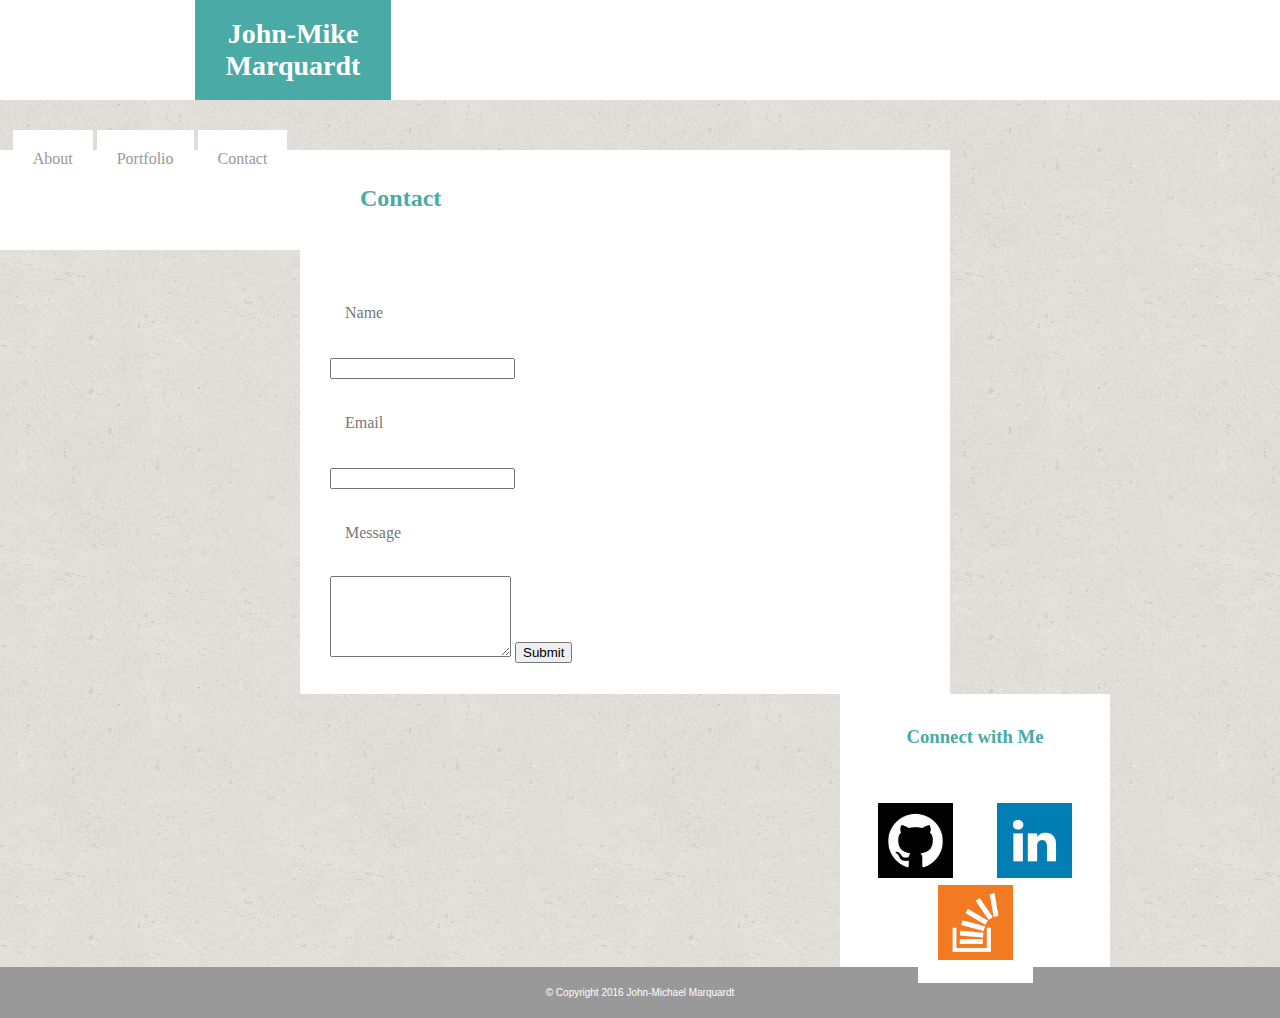
==== contact.html @ dbb4bd4d "css" ====
<!DOCTYPE html>
<html>
	<head>
		<title>Contact</title>
		
		<link rel="stylesheet" type="text/css" href="assets/css/style.css">		
	</head>
	
	<body style="background-image:url(assets/images/cork-wallet.png)">
		<section id="headerMenu">
				<header><h1>John-Mike Marquardt</h1></header>
					<nav id="headerNav">
						<a href="index.html">About</a>
						<a href="Portfolio.html">Portfolio</a>
						<a href="Contact.html">Contact</a>
					</nav>
		</section>

		<div class="container">
			<section id="contactForm">
				<form action="www.google.com">
				<h2>Contact</h2>
				<br>
				<p>Name</p>
				<input type="text" name="name">

				<p>Email</p>
				<input type="text" name="email">

				<p>Message</p>
				<textarea name="message" cols="20" rows="5"></textarea> 
				<input type="submit" name="submit" value="Submit">

				</form>
			</section>

			<section id="connectBox">
				<h3>Connect with Me</h3>
				<br>
				<nav>
					<a href="https://github.com/codemarq"><img src="assets/images/github.png" alt="github cat logo in black button." height="75" width="75"></a>
					
					<a href="https://www.linkedin.com/in/jmmarquardt"><img src="assets/images/linkedin.png" alt="Linked In logo in blue button" height="75" width="75"></a>
					
					<a href="http://stackoverflow.com/users/6581996/john-mike-marquardt?tab=profile"><img src="assets/images/overflow.png" alt="Stack Overflow logo in orange button" height="75" width="75"></a>
					
				</nav>
			</section>
		</div>
	</body>
	<footer>&copy; Copyright 2016 John-Michael Marquardt</footer>
</html>
---- assets/css/style.css ----
body {
	font-family: "Georgia", "Times New Roman", "Times", "serif";
	font-color: #33333;
	margin: 0;
	padding: 0;
}

header {
	background-color: #ffffff;
	color: #ffffff;
	border-color: #cccccc;
	margin: 0px 0px 50px 0px;
	height: 100px;
}

h1 {
	background-color:#4aaaa5;
	font-color: #FFFFFF;
	font-size: 28px;
	margin: 0px 0px 0px 195px;
	width: 160px;
	height: auto;
	text-align: center;
	padding: 18px;
	float: left;
}

#headerNav {
	float: left;
	height: 100px;
	width: 300px;
	text-align: center;
	line-height: 50px
	margin: 0px 0px 0px 0px;
	background-color: #ffffff;
	color: #999999;
	text-decoration: none;
}

a {
	text-decoration: none;
	background-color: #ffffff;
	color: #999999;
	padding: 20px;
}

h2 {
	font-size: 24px;
	color: #4aaaa5;
	padding: 10px;
	margin-left: 20px;
}

h3 {
	padding: 10px;
	color: #4aaaa5;
}

p{
	color: #777777;
	padding: 15px;
}

br {

}

figcaption {
	display: block;
	width: 250px;
	background-color: #4aaaa5;
	color: #ffffff;
	text-align: center;
	
}
.container {
	width: 960px;
	margin: 0 auto;
}
 
 #bioImage {
	float: left;
	width: 150px;
	height: 150px;
	padding: 5px;
}

#aboutMe {
	float: left;
	width: 650px;
	line-height: 1.5;
	background-color: #ffffff;
	border-color: #dddddd;
}

#contactForm {
	float: left;
	width: 650px;
	line-height: 1.5;
	background-color: #ffffff;
	border-color: #dddddd;
}

#gallery {
	float: left;
	width: 650px;
	line-height: 1.5;
	background-color: #ffffff;
	border-color: #dddddd;
}

#connectBox {
	float: left;
	width: 270px;
	line-height: 1.5;
	background-color: #ffffff;
	margin: 0px 0px 0px 680px;
	text-align: center;
	border-color: #dddddd;
}

footer {
	clear: both;
	overflow: auto;
	text-align: center;
	background-color: #999999;
	color: #ffffff;
	font-size: 10px;
	font-family: sans-serif;
	padding: 20px;
}

p img {
	margin: 10px;
	float: left;
}

#gallery img {
	width: 250px;
	height: 125px;
}

form {
	padding-left: 30px;
	padding-bottom: 30px;
}
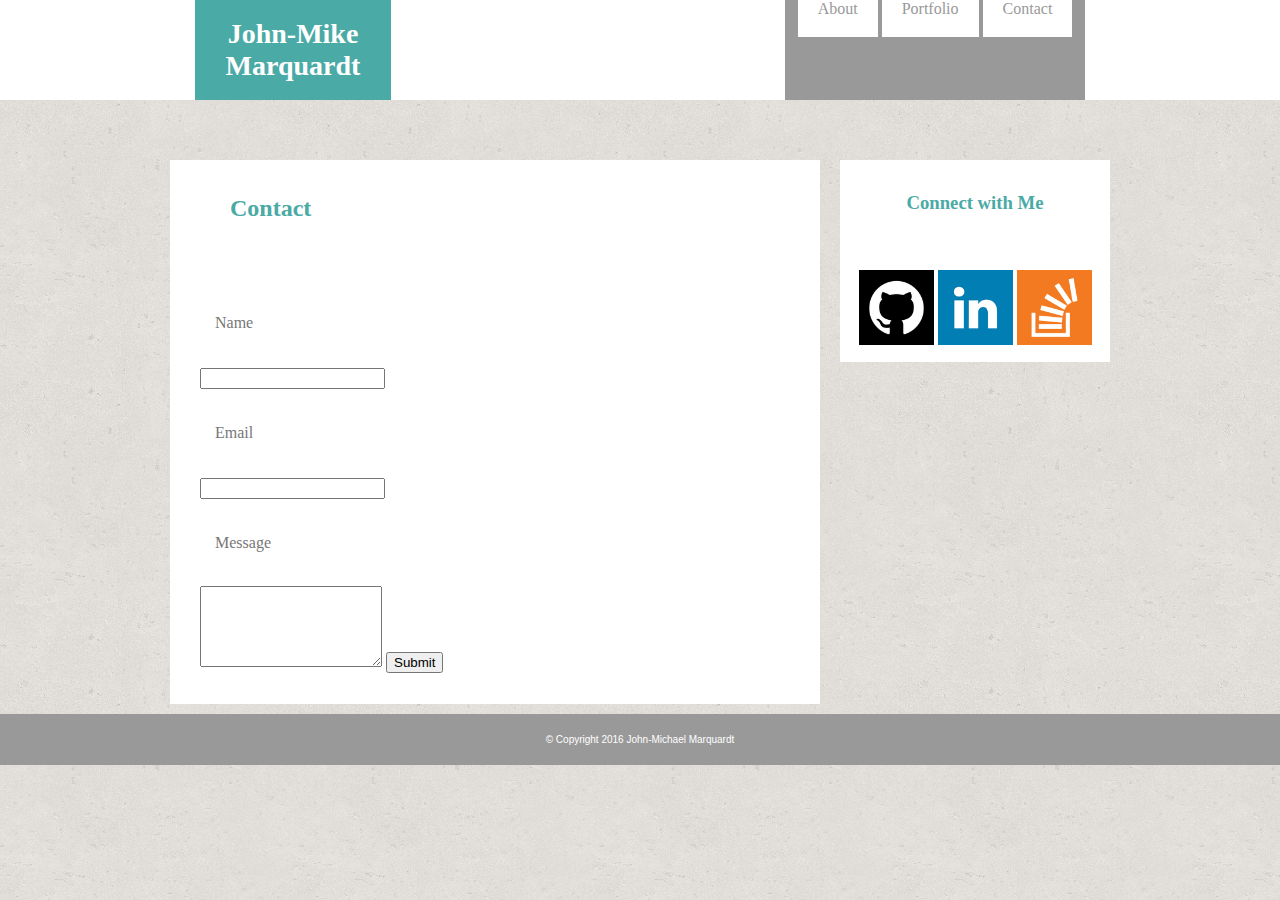
==== commit 9274c1cf: "heroku files" ====
--- a/contact.html
+++ b/contact.html
@@ -2,19 +2,18 @@
 <html>
 	<head>
 		<title>Contact</title>
-		
+		<link rel="stylesheet" type="text/css" href="asssets/css/reset.css">
 		<link rel="stylesheet" type="text/css" href="assets/css/style.css">		
 	</head>
 	
 	<body style="background-image:url(assets/images/cork-wallet.png)">
-		<section id="headerMenu">
-				<header><h1>John-Mike Marquardt</h1></header>
-					<nav id="headerNav">
-						<a href="index.html">About</a>
-						<a href="Portfolio.html">Portfolio</a>
-						<a href="Contact.html">Contact</a>
-					</nav>
-		</section>
+		<header><h1>John-Mike Marquardt</h1>
+			<nav id="headerNav">
+				<a href="index.html">About</a>
+				<a href="Portfolio.html">Portfolio</a>
+				<a href="Contact.html">Contact</a>
+			</nav>
+		</header>
 
 		<div class="container">
 			<section id="contactForm">
@@ -34,7 +33,7 @@
 				</form>
 			</section>
 
-			<section id="connectBox">
+			<aside>
 				<h3>Connect with Me</h3>
 				<br>
 				<nav>
@@ -43,9 +42,8 @@
 					<a href="https://www.linkedin.com/in/jmmarquardt"><img src="assets/images/linkedin.png" alt="Linked In logo in blue button" height="75" width="75"></a>
 					
 					<a href="http://stackoverflow.com/users/6581996/john-mike-marquardt?tab=profile"><img src="assets/images/overflow.png" alt="Stack Overflow logo in orange button" height="75" width="75"></a>
-					
 				</nav>
-			</section>
+			</aside>
 		</div>
 	</body>
 	<footer>&copy; Copyright 2016 John-Michael Marquardt</footer>
--- a/assets/css/style.css
+++ b/assets/css/style.css
@@ -26,18 +26,19 @@
 }
 
 #headerNav {
-	float: left;
+	float: right;
 	height: 100px;
 	width: 300px;
 	text-align: center;
-	line-height: 50px
-	margin: 0px 0px 0px 0px;
-	background-color: #ffffff;
+	/*line-height: 50px*/
+	margin: 0px 195px 0px 0px;
+	/*background-color: #ffffff*/
+	background-color: #999999;
 	color: #999999;
 	text-decoration: none;
 }
 
-a {
+#headerNav a {
 	text-decoration: none;
 	background-color: #ffffff;
 	color: #999999;
@@ -56,28 +57,38 @@
 	color: #4aaaa5;
 }
 
-p{
+p {
 	color: #777777;
 	padding: 15px;
 }
 
-br {
-
+figure{
+	float: left;
 }
 
 figcaption {
-	display: block;
-	width: 250px;
+	position: absolute;
+	width: 200px;
 	background-color: #4aaaa5;
 	color: #ffffff;
 	text-align: center;
-	
+	margin-top: -50px;	
+	z-index: 1;
 }
+
 .container {
 	width: 960px;
-	margin: 0 auto;
+	margin: auto;
 }
  
+section {
+	float: left;
+	width: 650px;
+	line-height: 1.5;
+	background-color: #ffffff;
+	border-color: #dddddd;
+	margin: 10px;
+}
  #bioImage {
 	float: left;
 	width: 150px;
@@ -85,38 +96,16 @@
 	padding: 5px;
 }
 
-#aboutMe {
-	float: left;
-	width: 650px;
-	line-height: 1.5;
-	background-color: #ffffff;
-	border-color: #dddddd;
-}
-
-#contactForm {
-	float: left;
-	width: 650px;
-	line-height: 1.5;
-	background-color: #ffffff;
-	border-color: #dddddd;
-}
-
-#gallery {
-	float: left;
-	width: 650px;
-	line-height: 1.5;
-	background-color: #ffffff;
-	border-color: #dddddd;
-}
-
-#connectBox {
+aside {
 	float: left;
 	width: 270px;
 	line-height: 1.5;
 	background-color: #ffffff;
-	margin: 0px 0px 0px 680px;
+	margin: 10px;
+	/*margin: 0px 0px 0px 680px;*/
 	text-align: center;
 	border-color: #dddddd;
+	padding-bottom: 10px;
 }
 
 footer {
@@ -136,8 +125,8 @@
 }
 
 #gallery img {
-	width: 250px;
-	height: 125px;
+	max-width: 200px;
+	max-height: 100px;
 }
 
 form {
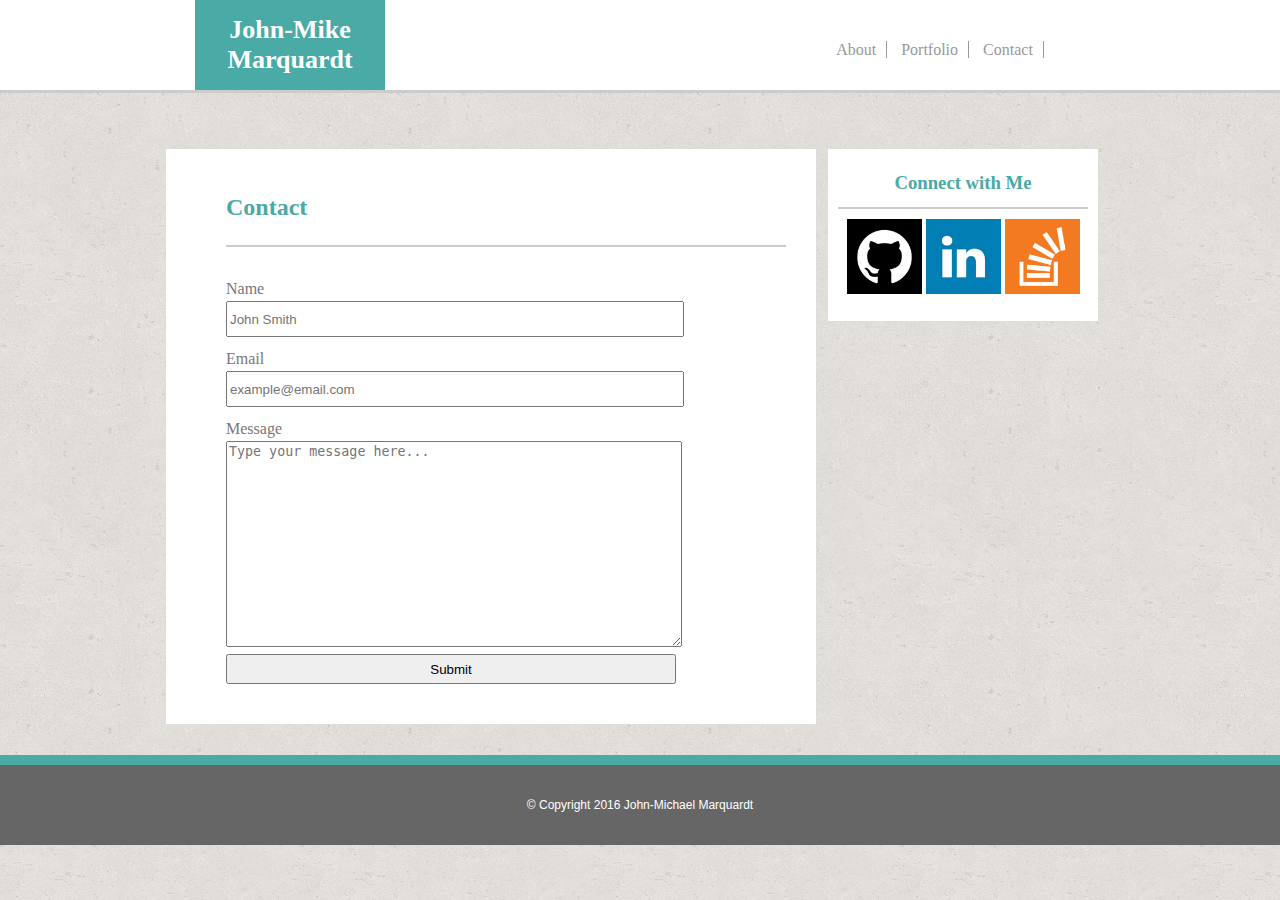
==== commit 34a5917d: "updated css" ====
--- a/contact.html
+++ b/contact.html
@@ -19,15 +19,16 @@
 			<section id="contactForm">
 				<form action="www.google.com">
 				<h2>Contact</h2>
-				<br>
+				
 				<p>Name</p>
-				<input type="text" name="name">
+				<input type="text" name="name" placeholder="John Smith">
 
 				<p>Email</p>
-				<input type="text" name="email">
+				<input type="text" name="email" placeholder="example@email.com">
 
 				<p>Message</p>
-				<textarea name="message" cols="20" rows="5"></textarea> 
+				<textarea name="message" cols="20" rows="5" placeholder="Type your message here..."></textarea> 
+				<br>
 				<input type="submit" name="submit" value="Submit">
 
 				</form>
@@ -35,7 +36,6 @@
 
 			<aside>
 				<h3>Connect with Me</h3>
-				<br>
 				<nav>
 					<a href="https://github.com/codemarq"><img src="assets/images/github.png" alt="github cat logo in black button." height="75" width="75"></a>
 					
--- a/assets/css/style.css
+++ b/assets/css/style.css
@@ -5,61 +5,76 @@
 	padding: 0;
 }
 
+p {
+	color: #777777;
+	padding: 0px;
+	margin: 0px 30px 0px 30px;
+}
+
 header {
 	background-color: #ffffff;
 	color: #ffffff;
+	border-bottom-style: solid;
+	border-bottom-width: 3px;
 	border-color: #cccccc;
 	margin: 0px 0px 50px 0px;
-	height: 100px;
-}
+	height: 90px;
+}	
 
 h1 {
 	background-color:#4aaaa5;
 	font-color: #FFFFFF;
-	font-size: 28px;
+	font-size: 26px;
 	margin: 0px 0px 0px 195px;
 	width: 160px;
 	height: auto;
 	text-align: center;
-	padding: 18px;
+	padding: 15px;
 	float: left;
 }
 
 #headerNav {
+	font-style: sans-serif;
 	float: right;
 	height: 100px;
 	width: 300px;
 	text-align: center;
-	/*line-height: 50px*/
+	line-height: 100px;
 	margin: 0px 195px 0px 0px;
-	/*background-color: #ffffff*/
-	background-color: #999999;
+	background-color: #ffffff
 	color: #999999;
 	text-decoration: none;
 }
 
 #headerNav a {
+	position: relative;
 	text-decoration: none;
 	background-color: #ffffff;
 	color: #999999;
-	padding: 20px;
+	border-right-style: solid;
+	border-right-width: 1px;
+	margin: 20px auto;
+	padding: 0px 10px 0px 10px;
+	height: 64px;
 }
 
 h2 {
 	font-size: 24px;
 	color: #4aaaa5;
-	padding: 10px;
-	margin-left: 20px;
+	padding: 10px 0px 20px 0px;
+	margin: 30px;
+	border-bottom-style: solid;
+	border-bottom-width: 2px;
+	border-bottom-color: #cccccc;
 }
 
 h3 {
 	padding: 10px;
+	margin: 10px;
 	color: #4aaaa5;
-}
-
-p {
-	color: #777777;
-	padding: 15px;
+	border-bottom-style: solid;
+	border-bottom-width: 2px;
+	border-bottom-color: #cccccc;
 }
 
 figure{
@@ -86,13 +101,16 @@
 	width: 650px;
 	line-height: 1.5;
 	background-color: #ffffff;
+	border-style: solid;
+	border-width: 1px;
 	border-color: #dddddd;
-	margin: 10px;
+	margin: 5px;
+	margin-bottom: 30px;
 }
  #bioImage {
 	float: left;
-	width: 150px;
-	height: 150px;
+	width: 200px;
+	height: 200px;
 	padding: 5px;
 }
 
@@ -101,22 +119,27 @@
 	width: 270px;
 	line-height: 1.5;
 	background-color: #ffffff;
-	margin: 10px;
-	/*margin: 0px 0px 0px 680px;*/
+	margin: 5px;
 	text-align: center;
+	border-style: solid;
+	border-width: 1px;
 	border-color: #dddddd;
-	padding-bottom: 10px;
+	padding-bottom: 20px;
 }
 
 footer {
 	clear: both;
 	overflow: auto;
 	text-align: center;
-	background-color: #999999;
+	background-color: #666666;
 	color: #ffffff;
-	font-size: 10px;
+	font-size: 12px;
 	font-family: sans-serif;
-	padding: 20px;
+	line-height: 80px;
+	border-top-style: solid;
+	border-top-width: 10px;
+	border-top-color: #4aaaa5;
+	margin-bottom: 0px;
 }
 
 p img {
@@ -132,4 +155,17 @@
 form {
 	padding-left: 30px;
 	padding-bottom: 30px;
+}
+
+input {
+	margin-left: 30px;
+	margin-bottom: 10px;
+	width: 450px;
+	height: 30px;
+}
+
+textarea {
+	margin-left: 30px;
+	width: 450px;
+	height: 200px;
 }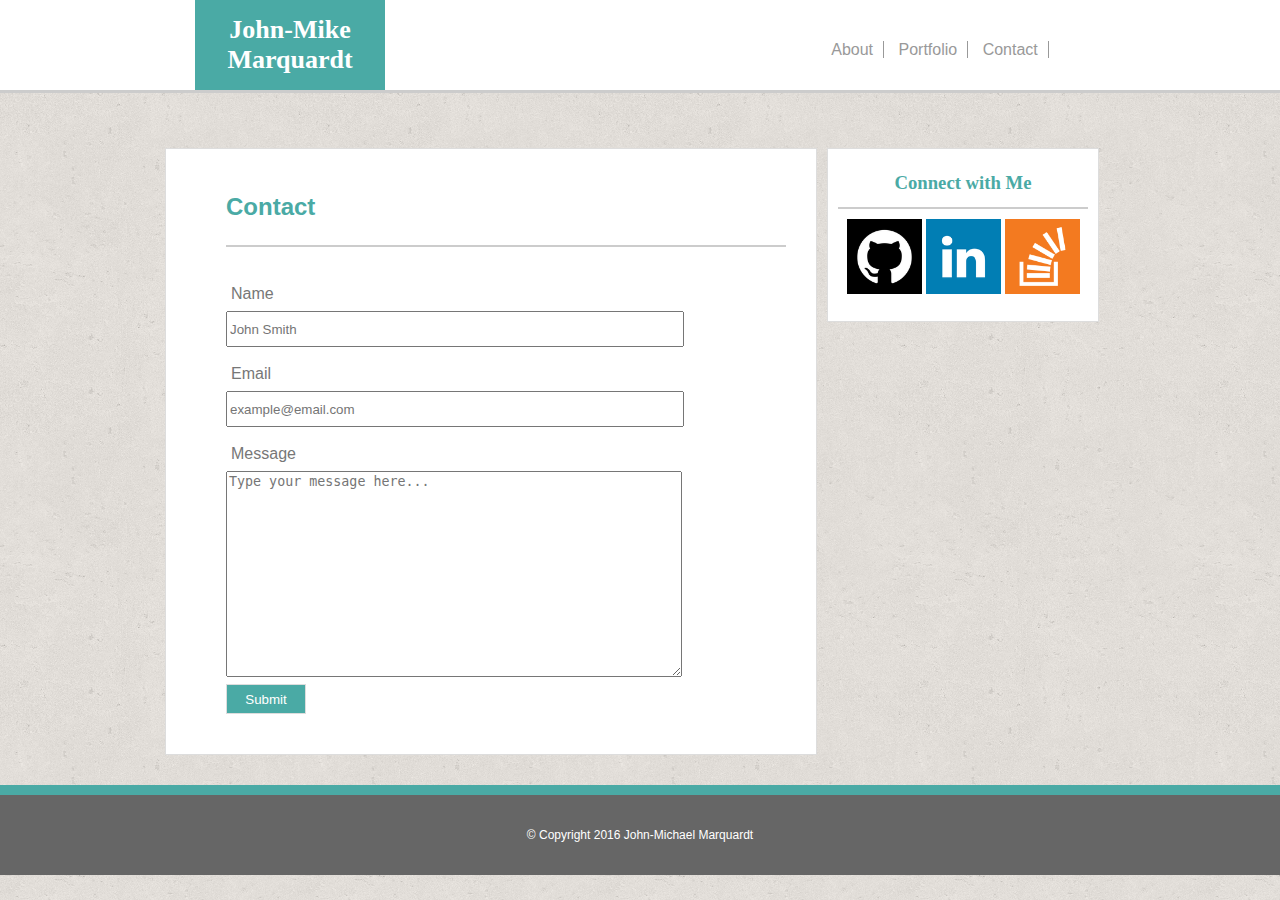
==== commit 2d223037: "borders" ====
--- a/contact.html
+++ b/contact.html
@@ -1,5 +1,5 @@
 <!DOCTYPE html>
-<html>
+<html lang="en">
 	<head>
 		<title>Contact</title>
 		<link rel="stylesheet" type="text/css" href="asssets/css/reset.css">
@@ -29,7 +29,7 @@
 				<p>Message</p>
 				<textarea name="message" cols="20" rows="5" placeholder="Type your message here..."></textarea> 
 				<br>
-				<input type="submit" name="submit" value="Submit">
+				<input type="submit" name="submit" value="Submit" id="submitButton">
 
 				</form>
 			</section>
--- a/assets/css/style.css
+++ b/assets/css/style.css
@@ -7,8 +7,9 @@
 
 p {
 	color: #777777;
-	padding: 0px;
+	padding: 5px;
 	margin: 0px 30px 0px 30px;
+	font-family: arial;
 }
 
 header {
@@ -34,7 +35,7 @@
 }
 
 #headerNav {
-	font-style: sans-serif;
+	font-family: sans-serif;
 	float: right;
 	height: 100px;
 	width: 300px;
@@ -111,7 +112,8 @@
 	float: left;
 	width: 200px;
 	height: 200px;
-	padding: 5px;
+	padding: 0px;
+	margin: 5px 10px 5px 0px;
 }
 
 aside {
@@ -142,10 +144,13 @@
 	margin-bottom: 0px;
 }
 
-p img {
-	margin: 10px;
+/*p img {
 	float: left;
-}
+	width: 200px;
+	height: 200px;
+	padding: 0px;
+	margin: 0px 10px 5px 0px;
+}*/
 
 #gallery img {
 	max-width: 200px;
@@ -155,6 +160,7 @@
 form {
 	padding-left: 30px;
 	padding-bottom: 30px;
+	font-family: sans-serif;
 }
 
 input {
@@ -168,4 +174,13 @@
 	margin-left: 30px;
 	width: 450px;
 	height: 200px;
+}
+
+#submitButton {
+	max-width: 80px;
+	background-color: #4aaaa5;
+	color: #ffffff;
+	border-style: solid;
+	border-color: #dddddd;
+	border-width: 1px;
 }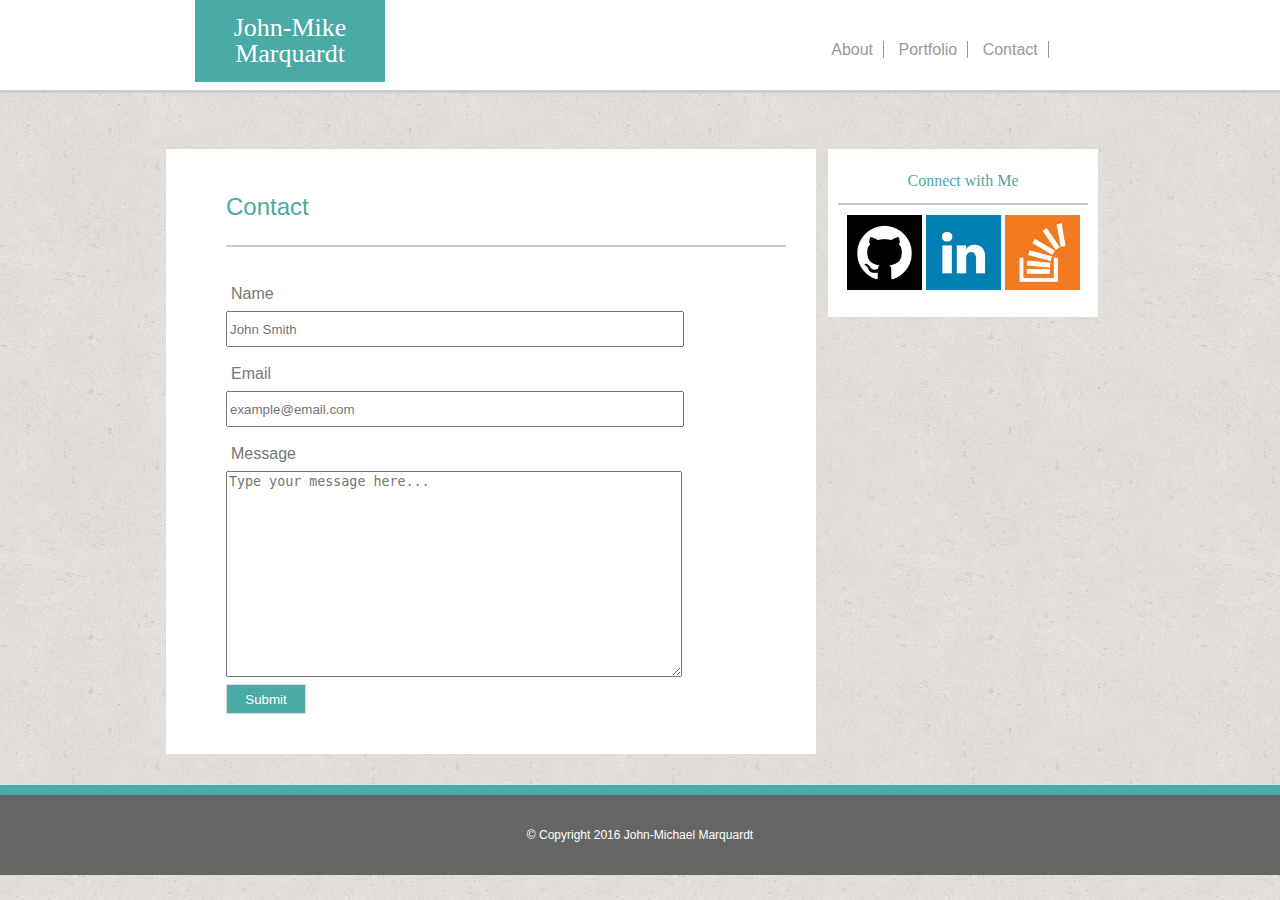
==== commit c2b80069: "heroku pages" ====
--- a/contact.html
+++ b/contact.html
@@ -2,7 +2,7 @@
 <html lang="en">
 	<head>
 		<title>Contact</title>
-		<link rel="stylesheet" type="text/css" href="asssets/css/reset.css">
+		<link rel="stylesheet" type="text/css" href="assets/css/reset.css">
 		<link rel="stylesheet" type="text/css" href="assets/css/style.css">		
 	</head>
 	
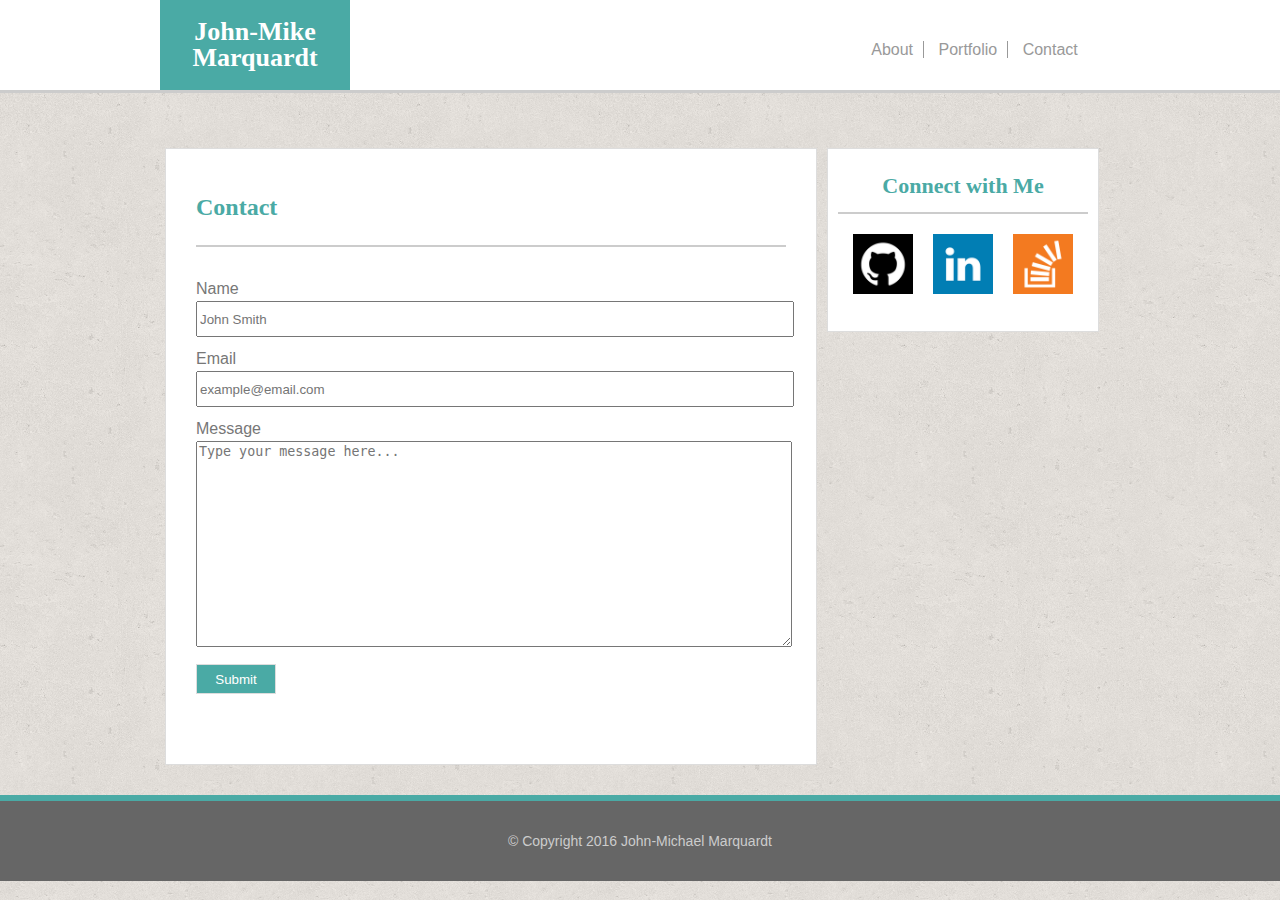
==== commit 5bee0898: "final commit project homework 1" ====
--- a/contact.html
+++ b/contact.html
@@ -1,50 +1,68 @@
 <!DOCTYPE html>
 <html lang="en">
 	<head>
+		<!-- tab title and css reference links -->
 		<title>Contact</title>
 		<link rel="stylesheet" type="text/css" href="assets/css/reset.css">
 		<link rel="stylesheet" type="text/css" href="assets/css/style.css">		
 	</head>
 	
 	<body style="background-image:url(assets/images/cork-wallet.png)">
-		<header><h1>John-Mike Marquardt</h1>
+		<header>
+		<!-- parent container header has width 100% to span the browser width -->
+		<div class="headerContent">
+		<!-- Created the .header class to set the header content width=container body content width -->
+			<div class="logo">
+				<h1>John-Mike Marquardt</h1>
+			</div>
+			
 			<nav id="headerNav">
+			<!-- header nav buttons -->
 				<a href="index.html">About</a>
-				<a href="Portfolio.html">Portfolio</a>
-				<a href="Contact.html">Contact</a>
+				<a href="portfolio.html">Portfolio</a>
+				<a href="contact.html" id="contactHeadButton">Contact</a>
 			</nav>
+		</div>
 		</header>
 
 		<div class="container">
+		<!--main page content container.  Content area has max-width of 960px with a content section of 650px 
+			and an aside of 270px.  -->
 			<section id="contactForm">
-				<form action="www.google.com">
 				<h2>Contact</h2>
-				
-				<p>Name</p>
-				<input type="text" name="name" placeholder="John Smith">
 
-				<p>Email</p>
-				<input type="text" name="email" placeholder="example@email.com">
+				<form action="mailto:jmmarquardt@gmail.com">
+				<!-- Contact me form.  name input, email input,  -->
+					<p>Name</p>
+					<input type="text" name="name" placeholder="John Smith">
 
-				<p>Message</p>
-				<textarea name="message" cols="20" rows="5" placeholder="Type your message here..."></textarea> 
-				<br>
-				<input type="submit" name="submit" value="Submit" id="submitButton">
+					<p>Email</p>
+					<input type="text" name="email" placeholder="example@email.com">
 
+					<p>Message</p>
+					<textarea name="message" cols="20" rows="5" placeholder="Type your message here..."></textarea> 
+					<br>
+					<input type="submit" name="submit" value="Submit" id="submitButton">
 				</form>
 			</section>
 
 			<aside>
+			<!-- 'Connect with me' box, horizontal row of 3 social media buttons linking to profiles on github, linkedin and stack overflow-->
 				<h3>Connect with Me</h3>
 				<nav>
-					<a href="https://github.com/codemarq"><img src="assets/images/github.png" alt="github cat logo in black button." height="75" width="75"></a>
+					<a href="https://github.com/codemarq"><img src="assets/images/github.png" alt="github cat logo in black button." height="60" width="60"></a>
 					
-					<a href="https://www.linkedin.com/in/jmmarquardt"><img src="assets/images/linkedin.png" alt="Linked In logo in blue button" height="75" width="75"></a>
+					<a href="https://www.linkedin.com/in/jmmarquardt"><img src="assets/images/linkedin.png" alt="Linked In logo in blue button" height="60" width="60"></a>
 					
-					<a href="http://stackoverflow.com/users/6581996/john-mike-marquardt?tab=profile"><img src="assets/images/overflow.png" alt="Stack Overflow logo in orange button" height="75" width="75"></a>
+					<a href="http://stackoverflow.com/users/6581996/john-mike-marquardt?tab=profile"><img src="assets/images/overflow.png" alt="Stack Overflow logo in orange button" height="60" width="60"></a>
 				</nav>
 			</aside>
+
 		</div>
 	</body>
-	<footer>&copy; Copyright 2016 John-Michael Marquardt</footer>
+	
+	<footer>
+	<!-- try to make a 'sticky' footer, grey with tip teal boarder that contains one line of centered text copyright info -->
+		&copy; Copyright 2016 John-Michael Marquardt
+	</footer>
 </html>--- a/assets/css/style.css
+++ b/assets/css/style.css
@@ -1,66 +1,94 @@
 body {
+	/*overall body styles after reset css*/
 	font-family: "Georgia", "Times New Roman", "Times", "serif";
-	font-color: #33333;
+	color: #777777;
 	margin: 0;
 	padding: 0;
 }
 
 p {
+	/*p text font styles*/
 	color: #777777;
 	padding: 5px;
 	margin: 0px 30px 0px 30px;
-	font-family: arial;
+	font-family: 'Arial', 'Helvetica Neue', Helvetica, sans-serif;
+	font-size: 16px;
 }
 
 header {
-	background-color: #ffffff;
-	color: #ffffff;
+	/*wrapper for header, total width of page*/
+	background-color: #ffffff;
 	border-bottom-style: solid;
 	border-bottom-width: 3px;
 	border-color: #cccccc;
-	margin: 0px 0px 50px 0px;
+	margin: 0px;
 	height: 90px;
 }	
 
 h1 {
+	/*just the name on the logo of each page*/
 	background-color:#4aaaa5;
-	font-color: #FFFFFF;
+	color: #FFFFFF;
 	font-size: 26px;
-	margin: 0px 0px 0px 195px;
+	font-weight: bold;
+	margin: auto;
 	width: 160px;
-	height: auto;
-	text-align: center;
-	padding: 15px;
+	text-align: center;
+	padding: 19px 15px;
+	float: left;
+}
+
+.headerContent {
+	/*only the header content, aligned with page content to 960px width*/
+	width: 960px;
+	margin: auto;
+}
+
+.logo {
+	/*my name on top right of each page header*/
+	background-color: #4aaaa5;
+	width: 190px;
+	height: 90px;
+	text-align: center;
+	padding: 0px;
 	float: left;
 }
 
 #headerNav {
+	/*styles for header nav button area*/
 	font-family: sans-serif;
 	float: right;
-	height: 100px;
-	width: 300px;
+	height: 90px;
+	width: 290px;
 	text-align: center;
 	line-height: 100px;
-	margin: 0px 195px 0px 0px;
+	margin-right: 0px;
 	background-color: #ffffff
 	color: #999999;
 	text-decoration: none;
 }
 
 #headerNav a {
+	/*set the styles for the header nav buttons*/
 	position: relative;
 	text-decoration: none;
 	background-color: #ffffff;
 	color: #999999;
 	border-right-style: solid;
 	border-right-width: 1px;
-	margin: 20px auto;
+	margin: auto;
 	padding: 0px 10px 0px 10px;
 	height: 64px;
 }
 
+#contactHeadButton {
+	/*white-out the right border on last nav button*/
+	border-color: #ffffff;
+}
+
 h2 {
 	font-size: 24px;
+	font-weight: bold;
 	color: #4aaaa5;
 	padding: 10px 0px 20px 0px;
 	margin: 30px;
@@ -70,6 +98,8 @@
 }
 
 h3 {
+	font-size: 22px;
+	font-weight: bold;
 	padding: 10px;
 	margin: 10px;
 	color: #4aaaa5;
@@ -79,10 +109,15 @@
 }
 
 figure{
-	float: left;
+	/*images for portfolio gallery page*/
+	float: left;
+	padding: 20px;
+	margin-left: 30px;
+	margin-right: 30px;
 }
 
 figcaption {
+	/*position caption over image on portfolio gallery*/
 	position: absolute;
 	width: 200px;
 	background-color: #4aaaa5;
@@ -93,11 +128,13 @@
 }
 
 .container {
-	width: 960px;
-	margin: auto;
+	/*overall content area of page*/
+	max-width: 960px;
+	margin: 50px auto;
 }
  
 section {
+	/*overall styles for main body content area*/
 	float: left;
 	width: 650px;
 	line-height: 1.5;
@@ -107,8 +144,11 @@
 	border-color: #dddddd;
 	margin: 5px;
 	margin-bottom: 30px;
-}
+	padding-bottom: 30px;
+}
+
  #bioImage {
+ 	/* my image on aboutme page*/
 	float: left;
 	width: 200px;
 	height: 200px;
@@ -117,6 +157,7 @@
 }
 
 aside {
+	/*connect box social media buttons*/
 	float: left;
 	width: 270px;
 	line-height: 1.5;
@@ -129,58 +170,79 @@
 	padding-bottom: 20px;
 }
 
+aside nav {
+	padding: 10px;
+}
+
+aside a {
+	padding: 8px;
+}
+
 footer {
+	/*footer style*/
 	clear: both;
 	overflow: auto;
 	text-align: center;
 	background-color: #666666;
-	color: #ffffff;
-	font-size: 12px;
-	font-family: sans-serif;
+	color: #cccccc;
+	font-size: 14px;
+	font-family: 'Arial', 'Helvetica Neue', Helvetica, sans-serif;
+	font-weight: 100;
 	line-height: 80px;
 	border-top-style: solid;
-	border-top-width: 10px;
+	border-top-width: 6px;
 	border-top-color: #4aaaa5;
 	margin-bottom: 0px;
 }
 
-/*p img {
+p img {
+	/*placeholder styling if i add images later to text pages*/
 	float: left;
 	width: 200px;
 	height: 200px;
 	padding: 0px;
 	margin: 0px 10px 5px 0px;
-}*/
+}
 
 #gallery img {
+	/*image sizes for portfolio page gallery*/
 	max-width: 200px;
 	max-height: 100px;
 }
 
 form {
-	padding-left: 30px;
+	/*overall form style*/
 	padding-bottom: 30px;
-	font-family: sans-serif;
+	font-family: 'Arial', 'Helvetica Neue', Helvetica, sans-serif;
 }
 
 input {
+	/*name and email input boxes*/
 	margin-left: 30px;
 	margin-bottom: 10px;
-	width: 450px;
+	width: 590px;
 	height: 30px;
 }
 
 textarea {
+	/*set message box dimensions on contact me page*/
 	margin-left: 30px;
-	width: 450px;
+	width: 590px;
 	height: 200px;
 }
 
+form p {
+	/*clears the left padding on input titles*/
+	padding: 0px;
+}
+
 #submitButton {
+	/* at bottom of form on contact page*/
 	max-width: 80px;
 	background-color: #4aaaa5;
 	color: #ffffff;
 	border-style: solid;
 	border-color: #dddddd;
 	border-width: 1px;
+	margin-top: 10px;
 }